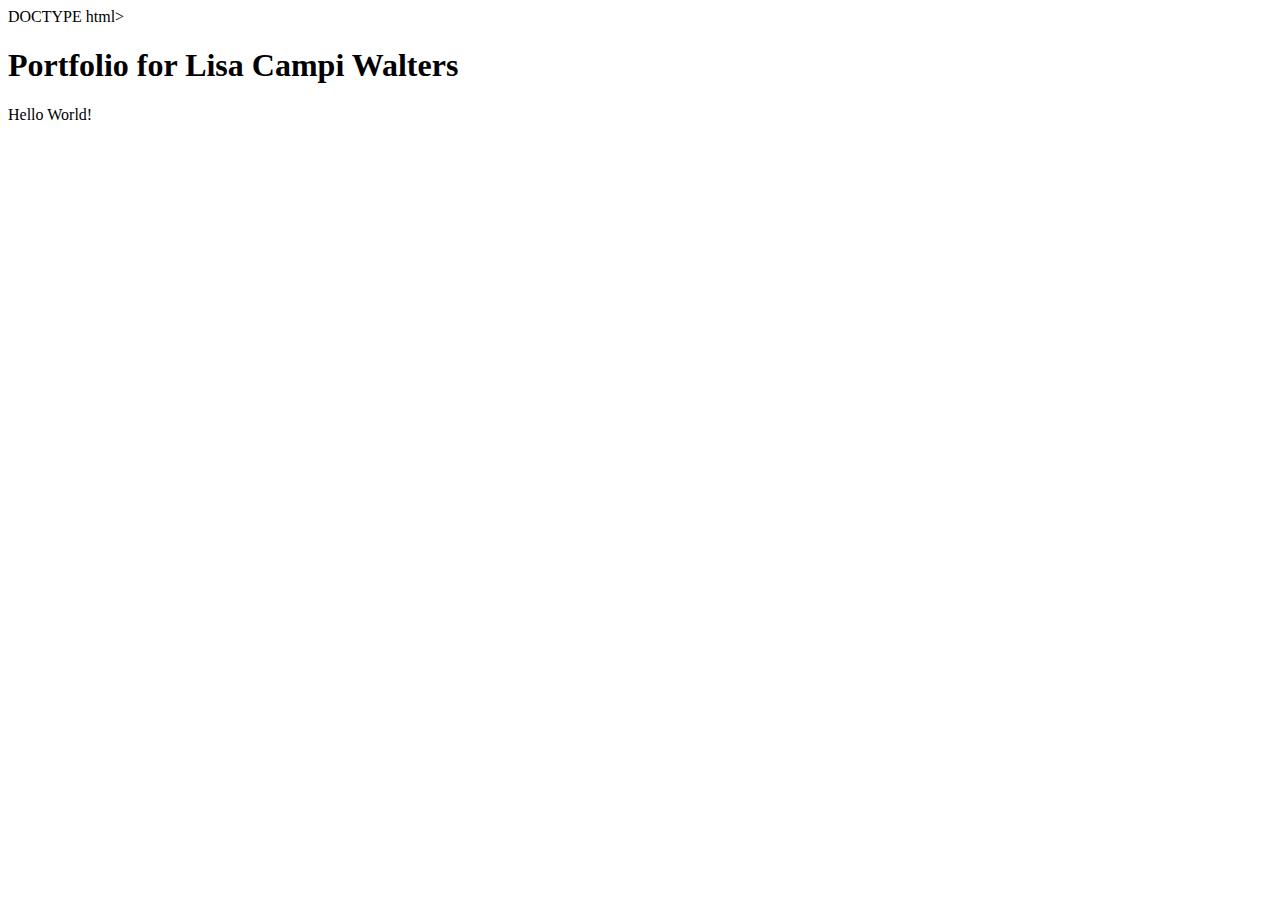
==== index.html @ b7bb0414 "initial commit" ====
DOCTYPE html>
<html lang="en">
<head>
    <meta http-equiv="Content-Type" content="text/html;charset=UTF-8">
    <meta name="viewport" content="width=device-width, initial-scale=1.0">
    <title>Awesome Startup Employee Directory</title>
    <!-- style sheets -->
    <link rel="stylesheet" href="css/normalize.css">
    <link rel="stylesheet" href="css/styles.css">
</head>
<body>
    <header>
        <h1>Portfolio for Lisa Campi Walters</h1>
    </header>
    <p>Hello World!</p>
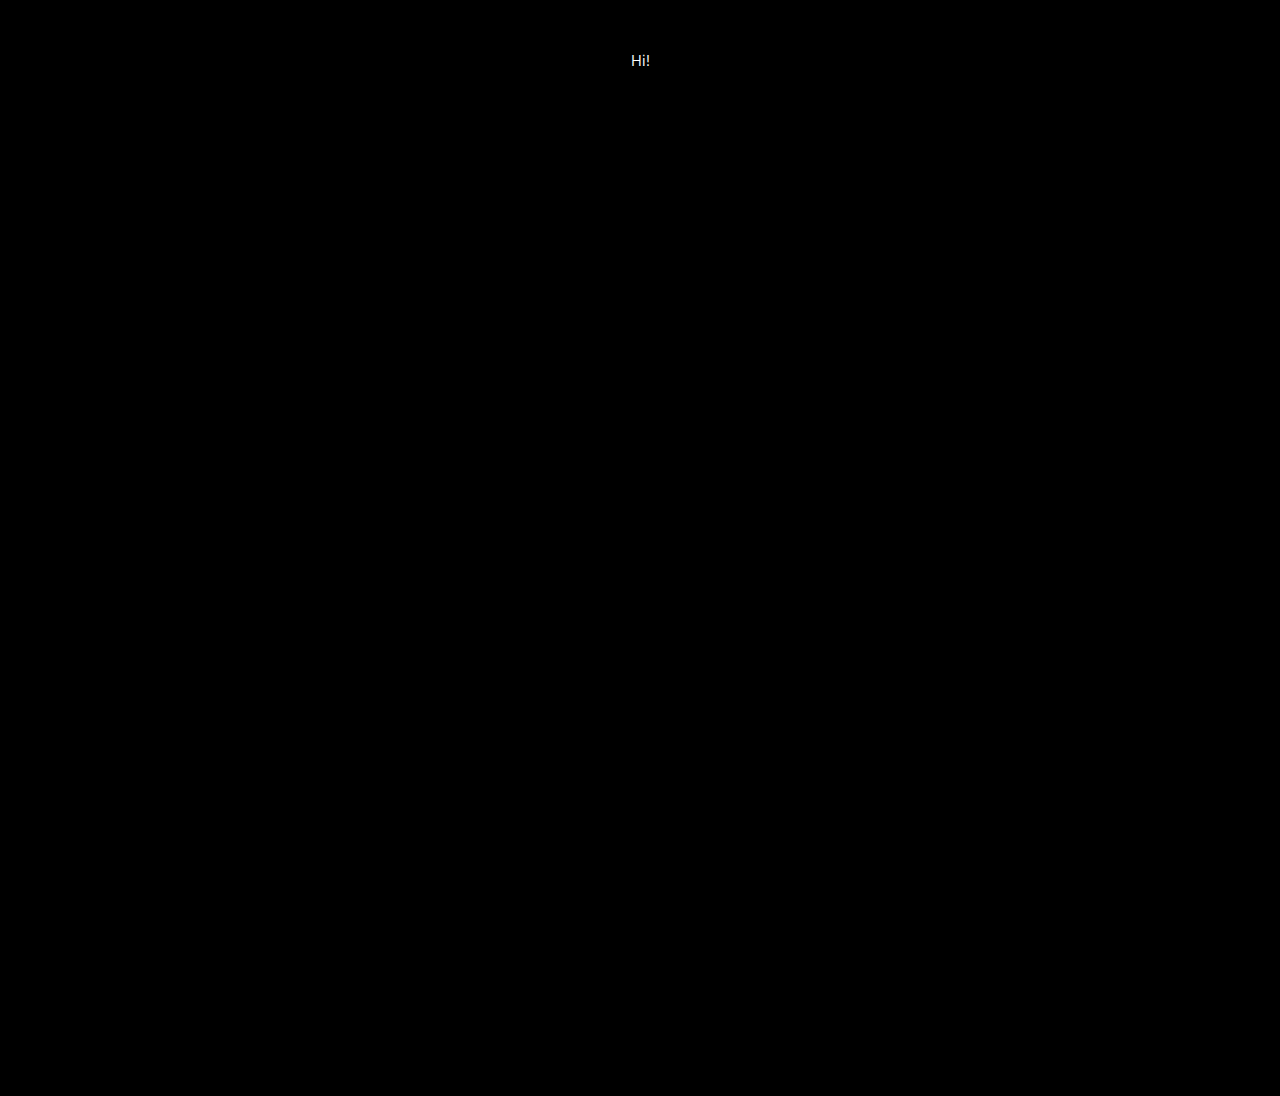
==== commit f6d83a31: "added some animations" ====
--- a/index.html
+++ b/index.html
@@ -1,10 +1,14 @@
-DOCTYPE html>
+<DOCTYPE html>
 <html lang="en">
 <head>
     <meta http-equiv="Content-Type" content="text/html;charset=UTF-8">
     <meta name="viewport" content="width=device-width, initial-scale=1.0">
     <title>Awesome Startup Employee Directory</title>
     <!-- style sheets -->
+    <link rel="stylesheet" href="https://cdnjs.cloudflare.com/ajax/libs/font-awesome/4.7.0/css/font-awesome.min.css">
+    <link rel="preconnect" href="https://fonts.googleapis.com">
+<link rel="preconnect" href="https://fonts.gstatic.com" crossorigin>
+<link href="https://fonts.googleapis.com/css2?family=Titillium+Web:wght@300&display=swap" rel="stylesheet">
     <link rel="stylesheet" href="css/normalize.css">
     <link rel="stylesheet" href="css/styles.css">
 </head>
@@ -12,4 +16,11 @@
     <header>
         <h1>Portfolio for Lisa Campi Walters</h1>
     </header>
-    <p>Hello World!</p>
+
+    <div class="animate1">
+    <p>Hi!</p>
+    </div>
+
+    <div class="animate2">
+        <p>I'm Lisa Campi Walters, a Front End Developer</p>
+    </div>
--- a/css/styles.css
+++ b/css/styles.css
@@ -0,0 +1,75 @@
+* {
+    box-sizing: border-box;
+    text-align: center; 
+    padding: 0;
+    margin: 0;
+}
+
+body {
+    background-color: #000000;
+    font-family: 'Titillium Web', sans-serif;
+}
+
+/* ==================================================================
+Animations
+=================================================================== */
+
+.animate1 {
+    background-color: black;
+    font-size: 16px;
+    color: white;
+    position: relative;
+    animation-name: fall1;
+    animation-duration: 4s;
+    animation-timing-function: cubic-bezier(0.1, 0.7, 1. 0.1);
+    animation-fill-mode: forwards;
+    padding-left: 30px;
+    padding-right: 30px;
+}
+
+@keyframes fall1 {
+   
+    0% {top: 0px; font-size: 16px; z-index: 100; background-color: black;}
+    70% {top: 300px; color: white; font-size: 100px;}   
+    100% {color: black; z-index: -1; background-color: light-tan;}
+}
+
+.animate2 {
+    font-size: 16px;
+    z-index: -1;
+    position: relative;
+    top: 1000px;
+    animation-duration: 1s;
+    animation-name: appear;
+    animation-timing-function: ease-out;
+    animation-delay: 3s;
+    animation-fill-mode: forwards;
+}
+
+
+@keyframes appear {
+   
+    0% {top: 500px; display: none;}
+    10% {z-index: 100;}
+    100% {top: 300px; color: white; font-size: 50px;}   
+}
+
+header {
+    visibility: hidden;
+    font-size: 16px;
+    animation-duration: 1s;
+    animation-name: magic;
+    animation-delay: 3s;
+    position: relative;
+    top: 0;
+    animation-fill-mode: forwards;
+}
+
+@keyframes magic {
+    0% {visibility: hidden; color: black;}
+    100% {visibility: visible; color: white;}   
+}
+
+/* ==================================================================
+Animations
+=================================================================== */
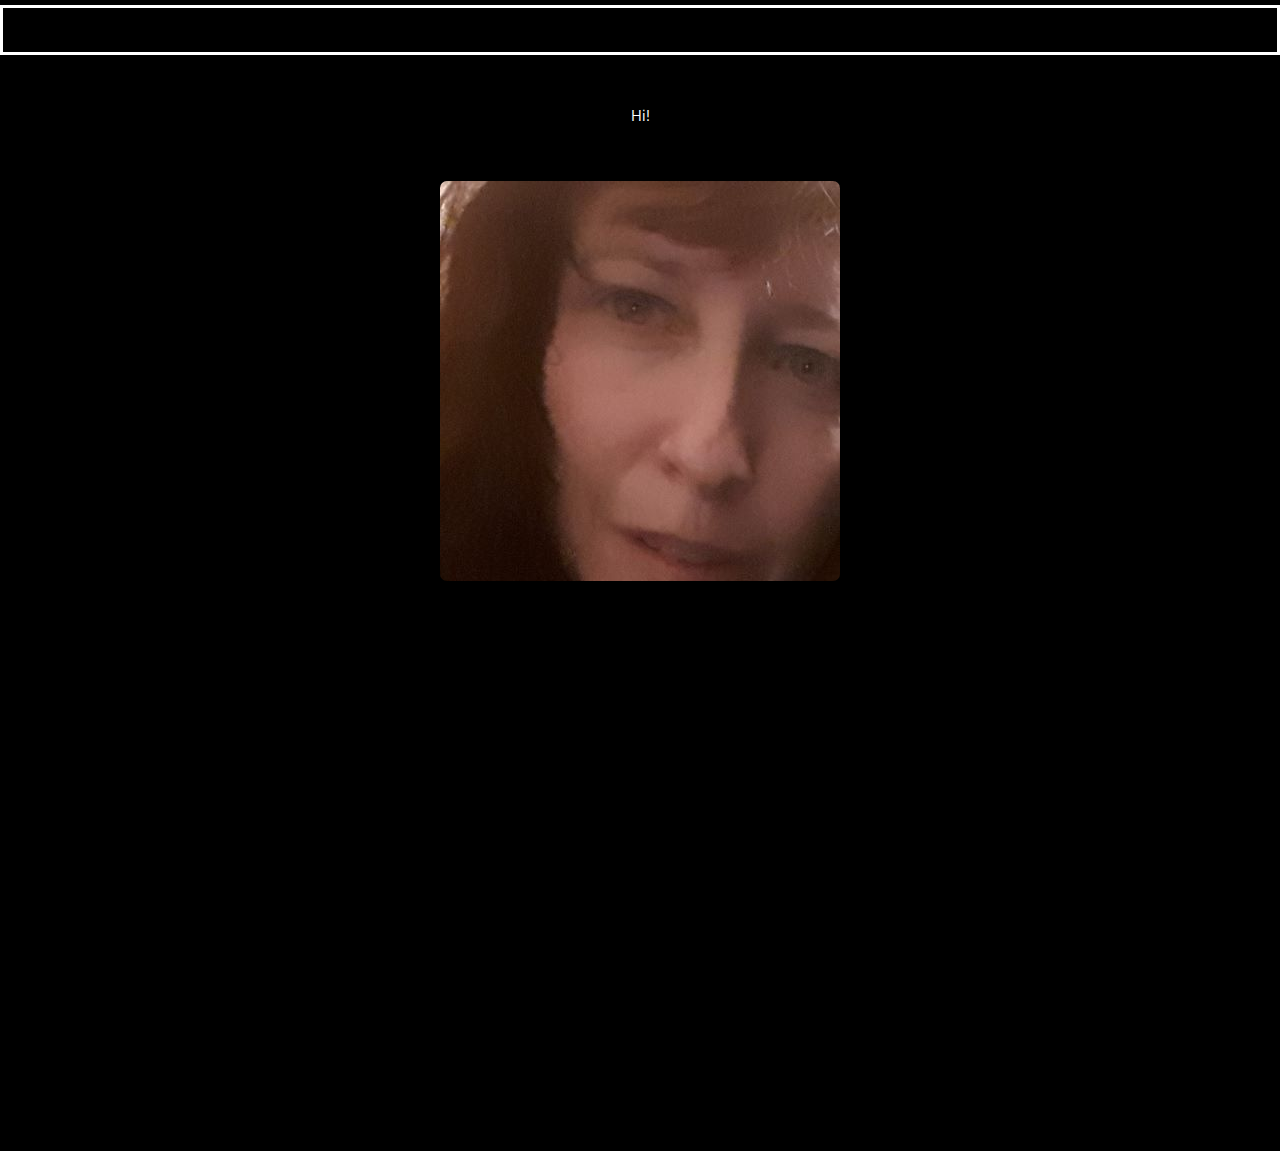
==== commit 25463bfd: "added and image" ====
--- a/index.html
+++ b/index.html
@@ -3,24 +3,32 @@
 <head>
     <meta http-equiv="Content-Type" content="text/html;charset=UTF-8">
     <meta name="viewport" content="width=device-width, initial-scale=1.0">
-    <title>Awesome Startup Employee Directory</title>
+    <title>Portfolio for Lisa Campi Walters</title>
     <!-- style sheets -->
     <link rel="stylesheet" href="https://cdnjs.cloudflare.com/ajax/libs/font-awesome/4.7.0/css/font-awesome.min.css">
     <link rel="preconnect" href="https://fonts.googleapis.com">
 <link rel="preconnect" href="https://fonts.gstatic.com" crossorigin>
 <link href="https://fonts.googleapis.com/css2?family=Titillium+Web:wght@300&display=swap" rel="stylesheet">
-    <link rel="stylesheet" href="css/normalize.css">
     <link rel="stylesheet" href="css/styles.css">
 </head>
 <body>
+    <div class="navbar">
+        <nav class="nav"></nav>
+    </div>
     <header>
         <h1>Portfolio for Lisa Campi Walters</h1>
     </header>
 
-    <div class="animate1">
+    <div class="hi">
     <p>Hi!</p>
     </div>
 
-    <div class="animate2">
+    <div class="lisa">
         <p>I'm Lisa Campi Walters, a Front End Developer</p>
     </div>
+    
+    <div class="portfolioPic">
+    </div>
+
+</body>
+</html>
--- a/css/styles.css
+++ b/css/styles.css
@@ -8,18 +8,27 @@
 body {
     background-color: #000000;
     font-family: 'Titillium Web', sans-serif;
+    text-align: center;
 }
+
+.navbar {
+    border: 3px solid white;
+    width: 100vw;
+    height: 50px;
+    margin-top: 5px;
+    z-index: 100;
+    }
 
 /* ==================================================================
 Animations
 =================================================================== */
 
-.animate1 {
+.hi {
     background-color: black;
     font-size: 16px;
     color: white;
     position: relative;
-    animation-name: fall1;
+    animation-name: hi;
     animation-duration: 4s;
     animation-timing-function: cubic-bezier(0.1, 0.7, 1. 0.1);
     animation-fill-mode: forwards;
@@ -27,49 +36,73 @@
     padding-right: 30px;
 }
 
-@keyframes fall1 {
+@keyframes hi {
    
     0% {top: 0px; font-size: 16px; z-index: 100; background-color: black;}
     70% {top: 300px; color: white; font-size: 100px;}   
-    100% {color: black; z-index: -1; background-color: light-tan;}
+    100% {top: 10px; visibility: hidden; z-index: -1;}
 }
 
-.animate2 {
+.lisa {
     font-size: 16px;
     z-index: -1;
     position: relative;
     top: 1000px;
     animation-duration: 1s;
-    animation-name: appear;
+    animation-name: lisa;
     animation-timing-function: ease-out;
     animation-delay: 3s;
     animation-fill-mode: forwards;
+    padding-left: 10px;
+    padding-right: 10px;
 }
 
 
-@keyframes appear {
-   
+@keyframes lisa {
     0% {top: 500px; display: none;}
     10% {z-index: 100;}
-    100% {top: 300px; color: white; font-size: 50px;}   
+    100% {top: 5px; color: white; font-size: 50px;}   
 }
 
 header {
     visibility: hidden;
     font-size: 16px;
     animation-duration: 1s;
-    animation-name: magic;
+    animation-name: header;
     animation-delay: 3s;
     position: relative;
     top: 0;
     animation-fill-mode: forwards;
 }
 
-@keyframes magic {
-    0% {visibility: hidden; color: black;}
-    100% {visibility: visible; color: white;}   
+@keyframes header {
+    0% {visibility: hidden; color: black;}   
+    100% {visibility: visible; color: white;}
 }
+
+
+.portfolioPic {
+    height: 400px;
+    width: 400px;
+    max-width: 100%;
+    background-image: url("img/LisaPortfolioPic2.jpg");
+    margin: 0 auto;
+    background-repeat: no-repeat;
+    margin-top: 30px;
+    border-radius: 7px;
+    /* animation-name: end;
+    animation-delay: 5s;
+    animation-duration: 1s;
+    animation-fill-mode: forwards; */
+
+}
+
+/* @keyframes end {
+    0% {visibility: hidden;}
+    100% {visibility: visible;}
+} */ 
 
 /* ==================================================================
 Animations
 =================================================================== */
+
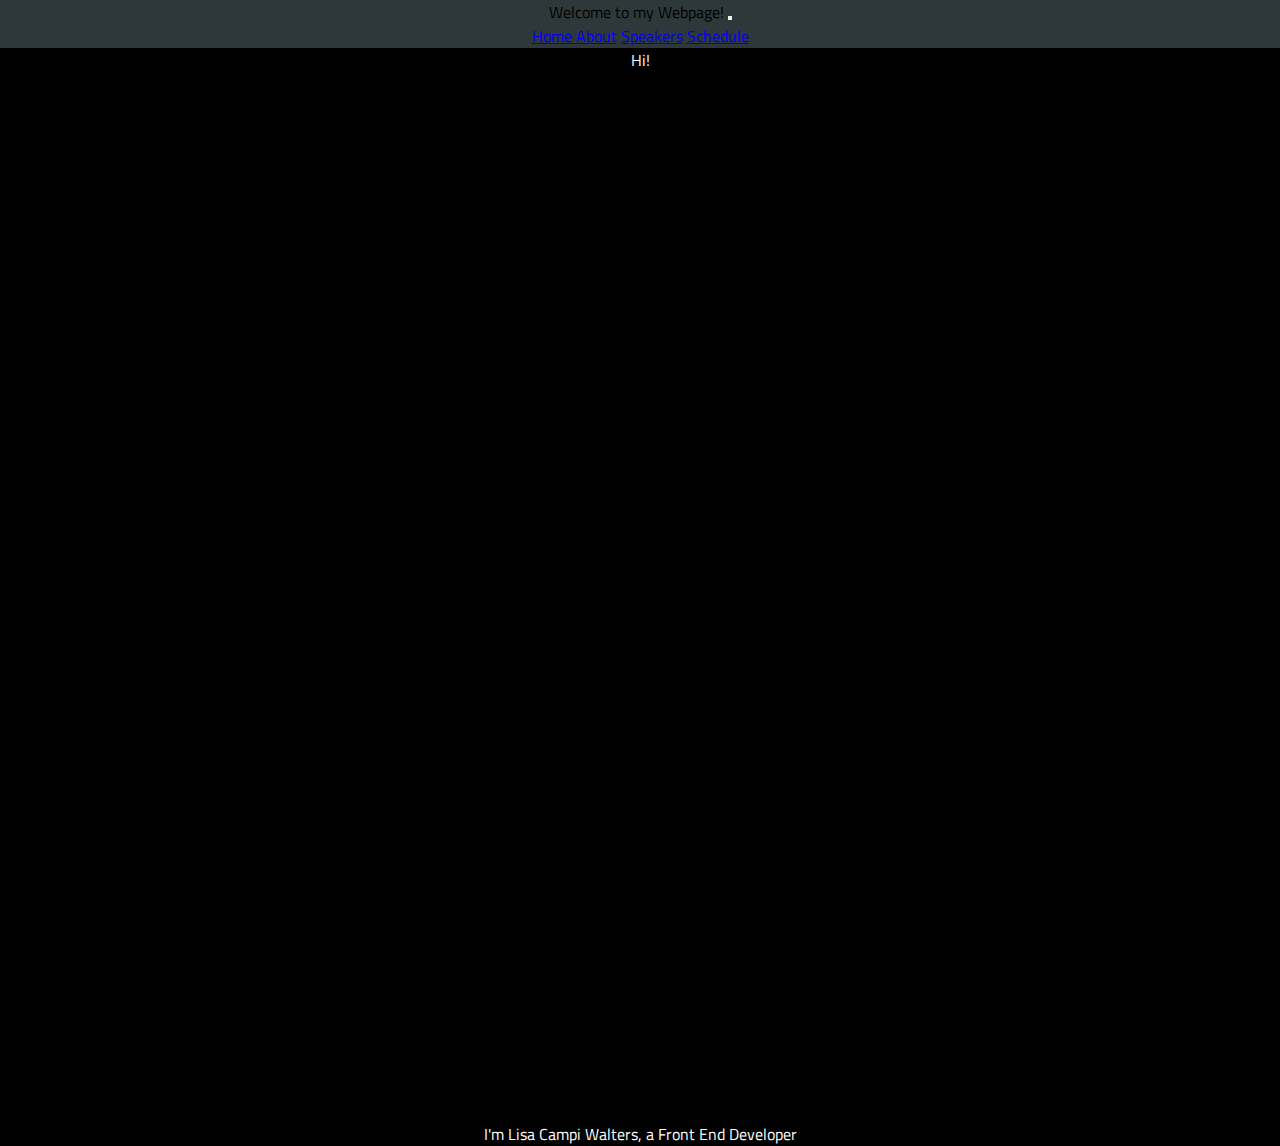
==== commit 1c5f2529: "added more animations" ====
--- a/index.html
+++ b/index.html
@@ -3,6 +3,9 @@
 <head>
     <meta http-equiv="Content-Type" content="text/html;charset=UTF-8">
     <meta name="viewport" content="width=device-width, initial-scale=1.0">
+        <!-- Bootstrap CSS -->
+        <link rel="stylesheet" href="https://maxcdn.bootstrapcdn.com/bootstrap/4.0.0-beta/css/bootstrap.min.css" integrity="sha384-/Y6pD6FV/Vv2HJnA6t+vslU6fwYXjCFtcEpHbNJ0lyAFsXTsjBbfaDjzALeQsN6M" crossorigin="anonymous">
+        <link rel="stylesheet" href="https://cdn.jsdelivr.net/npm/bootstrap@4.6.2/dist/css/bootstrap.min.css" integrity="sha384-xOolHFLEh07PJGoPkLv1IbcEPTNtaed2xpHsD9ESMhqIYd0nLMwNLD69Npy4HI+N" crossorigin="anonymous">
     <title>Portfolio for Lisa Campi Walters</title>
     <!-- style sheets -->
     <link rel="stylesheet" href="https://cdnjs.cloudflare.com/ajax/libs/font-awesome/4.7.0/css/font-awesome.min.css">
@@ -11,24 +14,59 @@
 <link href="https://fonts.googleapis.com/css2?family=Titillium+Web:wght@300&display=swap" rel="stylesheet">
     <link rel="stylesheet" href="css/styles.css">
 </head>
+<!-- 
+=================================================================================== -->
 <body>
     <div class="navbar">
-        <nav class="nav"></nav>
-    </div>
-    <header>
-        <h1>Portfolio for Lisa Campi Walters</h1>
-    </header>
-
-    <div class="hi">
-    <p>Hi!</p>
+        <nav class="navbar navbar-expand-lg navbar-dark bg fixed-top">
+            <div class="container">
+              <a class="navbar-brand order-1 mr-0" target="_blank">Welcome to my Webpage!</a>
+              <button class="navbar-toggler" type="button" data-toggle="collapse" data-target=".navabar" aria-controls="navbarNavAltMarkup" aria-expanded="false" aria-label="Toggle navigation">
+                <span class="navbar-toggler-icon"></span>
+              </button>
+              <div class="collapse navbar-collapse" id="navbarNavAltMarkup">
+                <div class="navbar-nav">
+                  <a class="nav-item nav-link" href="#home">Home <span class="sr-only">(current)</span></a>
+                  <a class="nav-item nav-link" href="#about">About</a>
+                  <a class="nav-item nav-link" href="#skills">Speakers</a>
+                  <a class="nav-item nav-link" href="#projects">Schedule</a>
+                </div>
+              </div>
+            </div>
+          </nav>
+        <nav class="nav">
     </div>
 
-    <div class="lisa">
-        <p>I'm Lisa Campi Walters, a Front End Developer</p>
+    <!-- =============================================================================================================== -->
+    <div class="opening">
+          
+            <div class="hi">
+                <p>Hi!</p>
+            </div>
+
+            <div class="lisa">
+                <p>I'm Lisa Campi Walters, a Front End Developer</p>
+            </div>
+
+            <div class="portfolioPic">
+            </div>
     </div>
-    
-    <div class="portfolioPic">
-    </div>
+
+    <!-- ++++++++++++++++++++++++++++++++++++++++++++++++++++++++++++++++++++++++++++++++++++++++++++ -->
+
+    <div class="next">
+        <p>I am a recent student of the Team Treehouse Front End Tech Degree</p>
+
+
+
+
+
+
+
+
+
+
+    </div><!--This is the end of the main page .bodyBackground -->
 
 </body>
 </html>
--- a/css/styles.css
+++ b/css/styles.css
@@ -9,21 +9,28 @@
     background-color: #000000;
     font-family: 'Titillium Web', sans-serif;
     text-align: center;
+    animation-name: backdrop;
+    animation-duration: 8s;
+    animation-fill-mode: forwards;
 }
 
-.navbar {
-    border: 3px solid white;
-    width: 100vw;
-    height: 50px;
-    margin-top: 5px;
-    z-index: 100;
-    }
+@keyframes backdrop {
+    0% {color: #000000;}
+    50% {color: gray;}
+    100% {background-image: url("img/light.webp"); background-repeat: no-repeat; background-size: cover;}
+}  
+
+/* ++++++++++++++++++++++++++++++++++++++++++++++++++++++++++++++
+NAVBAR
+++++++++++++++++++++++++++++++++++++++++++++++++++++++++++++++++ */
+
 
 /* ==================================================================
 Animations
 =================================================================== */
 
-.hi {
+
+ .hi {
     background-color: black;
     font-size: 16px;
     color: white;
@@ -55,6 +62,7 @@
     animation-fill-mode: forwards;
     padding-left: 10px;
     padding-right: 10px;
+    margin-top: 50px;
 }
 
 
@@ -64,45 +72,61 @@
     100% {top: 5px; color: white; font-size: 50px;}   
 }
 
-header {
-    visibility: hidden;
-    font-size: 16px;
-    animation-duration: 1s;
-    animation-name: header;
-    animation-delay: 3s;
-    position: relative;
-    top: 0;
-    animation-fill-mode: forwards;
-}
-
-@keyframes header {
-    0% {visibility: hidden; color: black;}   
-    100% {visibility: visible; color: white;}
-}
-
 
 .portfolioPic {
-    height: 400px;
-    width: 400px;
+    height: 0px;
+    width: 0px;
     max-width: 100%;
     background-image: url("img/LisaPortfolioPic2.jpg");
     margin: 0 auto;
     background-repeat: no-repeat;
     margin-top: 30px;
-    border-radius: 7px;
-    /* animation-name: end;
-    animation-delay: 5s;
-    animation-duration: 1s;
-    animation-fill-mode: forwards; */
+    border-radius: 50%;
+    animation-name: picture;
+    animation-delay: 6s;
+    animation-duration: 4s;
+    animation-fill-mode: forwards; 
 
 }
 
-/* @keyframes end {
-    0% {visibility: hidden;}
+@keyframes picture {
+    0% {height: 0px; width: 0px;}
+    100% {height: 140px; width: 140px;}
+}  
+
+.next >* {
+    visibility: hidden;
+    animation-name: end;
+    animation-delay: 6s;
+    animation-duration: 10s;
+    animation-fill-mode: forwards;
+    background-image: url("img/light.jpg"); background-repeat: no-repeat; background-size: cover;
+}
+
+@keyframes end {
+    0% {visibility: hidden;} 
     100% {visibility: visible;}
-} */ 
+}  
+
+
 
 /* ==================================================================
 Animations
 =================================================================== */
 
+div.container {
+    background-color: #2E383A;
+}
+
+.nav-item {
+    font: 20px;
+}
+
+p {
+    color: white;
+} 
+
+.white {
+    color: white;
+
+}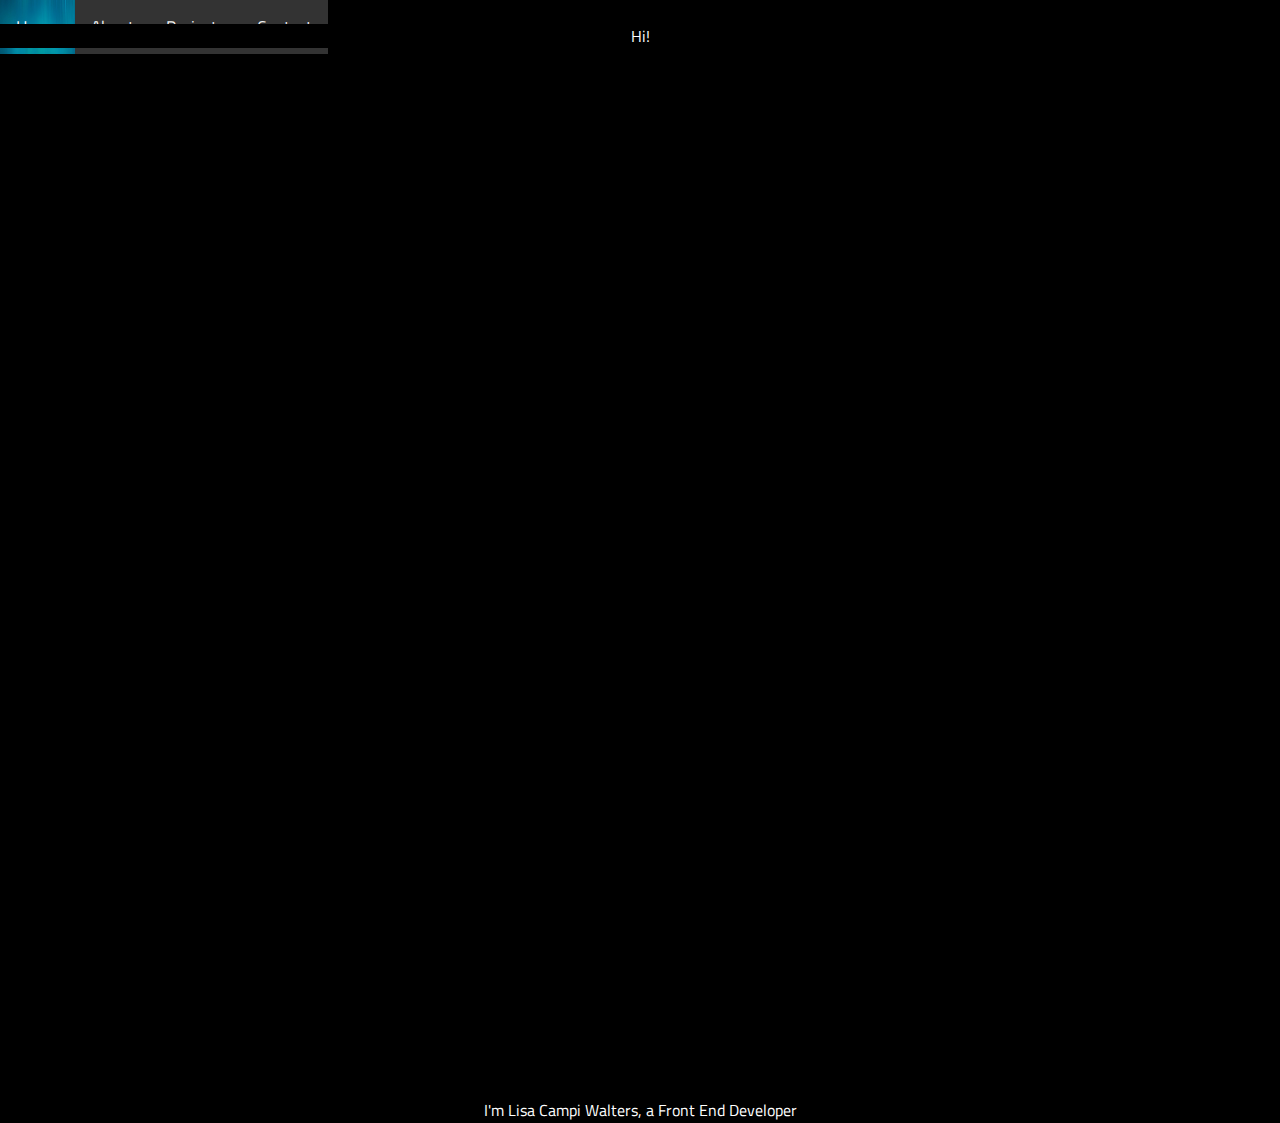
==== commit 5d8535af: "added navbar, pictures, background, reformatted" ====
--- a/index.html
+++ b/index.html
@@ -4,69 +4,63 @@
     <meta http-equiv="Content-Type" content="text/html;charset=UTF-8">
     <meta name="viewport" content="width=device-width, initial-scale=1.0">
         <!-- Bootstrap CSS -->
-        <link rel="stylesheet" href="https://maxcdn.bootstrapcdn.com/bootstrap/4.0.0-beta/css/bootstrap.min.css" integrity="sha384-/Y6pD6FV/Vv2HJnA6t+vslU6fwYXjCFtcEpHbNJ0lyAFsXTsjBbfaDjzALeQsN6M" crossorigin="anonymous">
-        <link rel="stylesheet" href="https://cdn.jsdelivr.net/npm/bootstrap@4.6.2/dist/css/bootstrap.min.css" integrity="sha384-xOolHFLEh07PJGoPkLv1IbcEPTNtaed2xpHsD9ESMhqIYd0nLMwNLD69Npy4HI+N" crossorigin="anonymous">
+        
     <title>Portfolio for Lisa Campi Walters</title>
     <!-- style sheets -->
-    <link rel="stylesheet" href="https://cdnjs.cloudflare.com/ajax/libs/font-awesome/4.7.0/css/font-awesome.min.css">
-    <link rel="preconnect" href="https://fonts.googleapis.com">
-<link rel="preconnect" href="https://fonts.gstatic.com" crossorigin>
-<link href="https://fonts.googleapis.com/css2?family=Titillium+Web:wght@300&display=swap" rel="stylesheet">
-    <link rel="stylesheet" href="css/styles.css">
+    <!-- Load an icon library to show a hamburger menu (bars) on small screens -->
+        <link rel="stylesheet" href="https://cdnjs.cloudflare.com/ajax/libs/font-awesome/4.7.0/css/font-awesome.min.css">
+        <link rel="preconnect" href="https://fonts.googleapis.com">
+        <link rel="preconnect" href="https://fonts.gstatic.com" crossorigin>
+        <link href="https://fonts.googleapis.com/css2?family=Titillium+Web:wght@300&display=swap" rel="stylesheet">
+        <link rel="stylesheet" href="css/styles.css">
 </head>
 <!-- 
 =================================================================================== -->
+
 <body>
-    <div class="navbar">
-        <nav class="navbar navbar-expand-lg navbar-dark bg fixed-top">
-            <div class="container">
-              <a class="navbar-brand order-1 mr-0" target="_blank">Welcome to my Webpage!</a>
-              <button class="navbar-toggler" type="button" data-toggle="collapse" data-target=".navabar" aria-controls="navbarNavAltMarkup" aria-expanded="false" aria-label="Toggle navigation">
-                <span class="navbar-toggler-icon"></span>
-              </button>
-              <div class="collapse navbar-collapse" id="navbarNavAltMarkup">
-                <div class="navbar-nav">
-                  <a class="nav-item nav-link" href="#home">Home <span class="sr-only">(current)</span></a>
-                  <a class="nav-item nav-link" href="#about">About</a>
-                  <a class="nav-item nav-link" href="#skills">Speakers</a>
-                  <a class="nav-item nav-link" href="#projects">Schedule</a>
-                </div>
-              </div>
-            </div>
-          </nav>
-        <nav class="nav">
+    <div class="topnav" id="myTopnav">
+        <a href="#home" class="active">Home</a>
+        <a href="#about">About</a>
+        <a href="#projects">Projects</a>
+        <a href="#contact">Contact</a>
+        <a href="javascript:void(0);" class="icon" onclick="myFunction()">
+        <i class="fa fa-bars"></i>
+        </a>
     </div>
-
-    <!-- =============================================================================================================== -->
+  
+    <div style="padding-left:16px">
+        
+    </div>======================================================================================================= -->
     <div class="opening">
           
             <div class="hi">
                 <p>Hi!</p>
             </div>
 
-            <div class="lisa">
+            <div class="lisa"> 
                 <p>I'm Lisa Campi Walters, a Front End Developer</p>
             </div>
-
-            <div class="portfolioPic">
-            </div>
+        
     </div>
 
     <!-- ++++++++++++++++++++++++++++++++++++++++++++++++++++++++++++++++++++++++++++++++++++++++++++ -->
 
     <div class="next">
-        <p>I am a recent student of the Team Treehouse Front End Tech Degree</p>
+
+        <div class="about section">
+            <h2>About:</h2>
+            <p class="aboutText"> I have a passion for solving complicated problems with simple solutions and I am drawn towards efficiency, ease, beauty and fluidity in every area. My previous career as a musician has provided me with great joy and success, but I am extremely motivated to make a change in my career path, so I am pursing employment in the areas of web development, software engineering and technology. I am very interested in relocation, and I would be happy to find a position that would allow me to either work remotely, or in a hybrid remote/in-person situation.</p>
+            <div class="pic">
+        </div>
+        </div>
+    
+    
+
+    </div><!--This is the end of NEXT, or the main page .bodyBackground -->
 
 
+<script src="script.js"></script>
 
-
-
-
-
-
-
-
-    </div><!--This is the end of the main page .bodyBackground -->
 
 </body>
 </html>
--- a/css/styles.css
+++ b/css/styles.css
@@ -5,24 +5,95 @@
     margin: 0;
 }
 
+
+/* Style the Navbar================================================================================== */
+
+
+/* Add a black background color to the top navigation */
+.topnav {
+    background-color: #333;
+    overflow: hidden;
+    position: fixed;
+    top: 0;
+  }
+  
+  /* Style the links inside the navigation bar */
+  .topnav a {
+    float: left;
+    display: block;
+    color: #f2f2f2;
+    text-align: center;
+    padding: 14px 16px;
+    text-decoration: none;
+    font-size: 17px;
+  }
+  
+  /* Change the color of links on hover */
+  .topnav a:hover {
+    background-color: #ddd;
+    color: black;
+  }
+  
+  /* Add an active class to highlight the current page */
+  .topnav a.active {
+    background-image: url("../img/light.webp"); 
+    background-repeat: no-repeat; 
+    background-size: cover;
+    color: white;
+  }
+  
+  /* Hide the link that should open and close the topnav on small screens */
+  .topnav .icon {
+    display: none;
+  }
+
+  
+
+div.container {
+  background-color: #2E383A;
+}
+
+.navbar-dark, .navbar-nav, .nav-link {
+  width: 50%;
+  font: 20px;
+  color: rgba(255, 255, 255, 1);
+
+}
+
+.description {
+  margin-top: 40px;
+  display: inline-block;
+}
+
+p {
+  color: white;
+}
+
+
+  /* End of Navbar======================================================================= */
+
+/* Transition from color to image in the body */
+
 body {
     background-color: #000000;
     font-family: 'Titillium Web', sans-serif;
     text-align: center;
+}
+
+.opening {
+    background-color: #000000;
     animation-name: backdrop;
+    animation-delay: 8s;
     animation-duration: 8s;
     animation-fill-mode: forwards;
 }
 
 @keyframes backdrop {
-    0% {color: #000000;}
-    50% {color: gray;}
-    100% {background-image: url("img/light.webp"); background-repeat: no-repeat; background-size: cover;}
+    0% {background-color: #000000;}
+    100% {background-color: black;}
+  
 }  
 
-/* ++++++++++++++++++++++++++++++++++++++++++++++++++++++++++++++
-NAVBAR
-++++++++++++++++++++++++++++++++++++++++++++++++++++++++++++++++ */
 
 
 /* ==================================================================
@@ -52,10 +123,10 @@
 
 .lisa {
     font-size: 16px;
-    z-index: -1;
+    z-index: 1;
     position: relative;
     top: 1000px;
-    animation-duration: 1s;
+    animation-duration: 8s;
     animation-name: lisa;
     animation-timing-function: ease-out;
     animation-delay: 3s;
@@ -63,6 +134,7 @@
     padding-left: 10px;
     padding-right: 10px;
     margin-top: 50px;
+    height: 25px;
 }
 
 
@@ -73,60 +145,83 @@
 }
 
 
-.portfolioPic {
-    height: 0px;
-    width: 0px;
-    max-width: 100%;
-    background-image: url("img/LisaPortfolioPic2.jpg");
-    margin: 0 auto;
-    background-repeat: no-repeat;
-    margin-top: 30px;
-    border-radius: 50%;
-    animation-name: picture;
-    animation-delay: 6s;
+
+.next {
+   visibility: hidden;
+    position: relative;
+    animation-name: end;
+    animation-delay: 7s;
     animation-duration: 4s;
-    animation-fill-mode: forwards; 
-
-}
-
-@keyframes picture {
-    0% {height: 0px; width: 0px;}
-    100% {height: 140px; width: 140px;}
+    animation-fill-mode: forwards;
+    background-image: url("../img/light.webp"); 
+    background-repeat: no-repeat; 
+    background-size: cover;
+    width: 100%;
+    height: 100%; 
+    z-index: 20;
+    text-align: center;
+}
+
+
+.description {
+    margin-top: 40px;
+}
+
+@keyframes end {
+    0% {visibility: hidden; top: 500px;} 
+    
+    100% {visibility: visible; top: 120px;}
 }  
 
-.next >* {
-    visibility: hidden;
-    animation-name: end;
-    animation-delay: 6s;
-    animation-duration: 10s;
-    animation-fill-mode: forwards;
-    background-image: url("img/light.jpg"); background-repeat: no-repeat; background-size: cover;
-}
-
-@keyframes end {
-    0% {visibility: hidden;} 
-    100% {visibility: visible;}
-}  
-
-
-
-/* ==================================================================
-Animations
-=================================================================== */
-
-div.container {
-    background-color: #2E383A;
-}
-
-.nav-item {
-    font: 20px;
-}
-
-p {
-    color: white;
-} 
-
-.white {
-    color: white;
-
-}+.section {
+  width: 100%;
+  padding-top: 40px;
+}
+.abouttext {
+  text-align: center;
+  padding-left: 50px;
+  padding-right: 50px;
+}
+
+.about {
+  width: 100%;
+}
+
+.pic {
+  background-image: url("../img/lisapictureResized.jpg"); 
+  background-repeat: no-repeat; 
+  background-size: cover;
+  height: 300px;
+  width: 300px;
+  margin-top: 50px;
+ margin: auto;
+  border-radius: 50%;
+
+
+}
+
+/* ==================Media Queries================================================================= */
+
+/* When the screen is less than 600 pixels wide, hide all links, except for the first one ("Home"). Show the link that contains should open and close the topnav (.icon) */
+@media screen and (max-width: 600px) {
+    .topnav a:not(:first-child) {display: none;}
+    .topnav a.icon {
+      float: right;
+      display: block;
+    }
+  }
+  
+  /* The "responsive" class is added to the topnav with JavaScript when the user clicks on the icon. This class makes the topnav look good on small screens (display the links vertically instead of horizontally) */
+  @media screen and (max-width: 600px) {
+    .topnav.responsive {position: relative;}
+    .topnav.responsive a.icon {
+      position: absolute;
+      right: 0;
+      top: 0;
+    }
+    .topnav.responsive a {
+      float: none;
+      display: block;
+      text-align: left;
+    }
+  }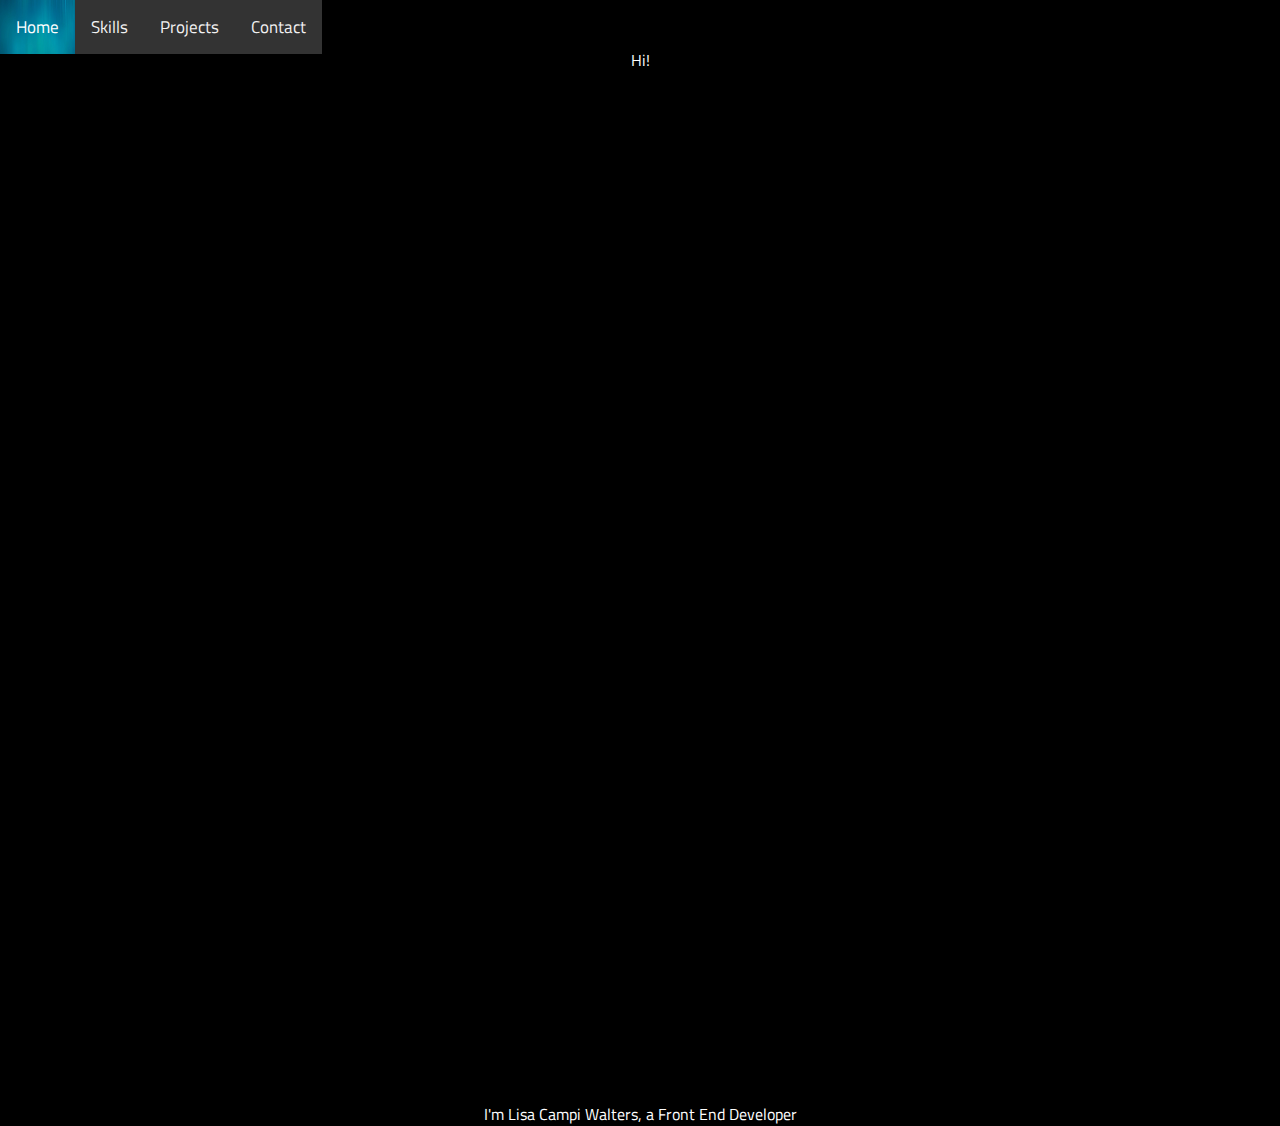
==== commit 6d7c7f84: "fixed the nav in the skills section" ====
--- a/index.html
+++ b/index.html
@@ -1,66 +1,82 @@
 <DOCTYPE html>
-<html lang="en">
-<head>
-    <meta http-equiv="Content-Type" content="text/html;charset=UTF-8">
-    <meta name="viewport" content="width=device-width, initial-scale=1.0">
-        <!-- Bootstrap CSS -->
-        
-    <title>Portfolio for Lisa Campi Walters</title>
-    <!-- style sheets -->
-    <!-- Load an icon library to show a hamburger menu (bars) on small screens -->
-        <link rel="stylesheet" href="https://cdnjs.cloudflare.com/ajax/libs/font-awesome/4.7.0/css/font-awesome.min.css">
-        <link rel="preconnect" href="https://fonts.googleapis.com">
-        <link rel="preconnect" href="https://fonts.gstatic.com" crossorigin>
-        <link href="https://fonts.googleapis.com/css2?family=Titillium+Web:wght@300&display=swap" rel="stylesheet">
-        <link rel="stylesheet" href="css/styles.css">
-</head>
-<!-- 
-=================================================================================== -->
+    <html lang="en">
+    <head>
+        <meta http-equiv="Content-Type" content="text/html;charset=UTF-8">
+        <meta name="viewport" content="width=device-width, initial-scale=1.0">
+            <!-- Bootstrap CSS -->
+            
+        <title>Portfolio for Lisa Campi Walters</title>
+        <!-- style sheets -->
+        <!-- Load an icon library to show a hamburger menu (bars) on small screens -->
+            <link rel="stylesheet" href="https://cdnjs.cloudflare.com/ajax/libs/font-awesome/4.7.0/css/font-awesome.min.css">
+            <link rel="preconnect" href="https://fonts.googleapis.com">
+            <link rel="preconnect" href="https://fonts.gstatic.com" crossorigin>
+            <link href="https://fonts.googleapis.com/css2?family=Titillium+Web:wght@300&display=swap" rel="stylesheet">
+            <link rel="stylesheet" href="css/styles.css">
+    </head>
+    <!-- 
+    =================================================================================== -->
+    
+    <body>
+        <div class="topnav" id="myTopnav">
+            <a href="index.html" id="home" class="active">Home</a>
+            <a href="skills.html" id="skills">Skills</a>
+            <a href="projects.html" id="projects">Projects</a>
+            <a href="contact.html" id="contact">Contact</a>
+            <a href="javascript:void(0);" class="icon" onclick="myFunction()">
+            <i class="fa fa-bars"></i>
+            </a>
+        </div>
+      
+        <div style="padding-left:16px">
+            
+        </div>======================================================================================================= -->
 
-<body>
-    <div class="topnav" id="myTopnav">
-        <a href="#home" class="active">Home</a>
-        <a href="#about">About</a>
-        <a href="#projects">Projects</a>
-        <a href="#contact">Contact</a>
-        <a href="javascript:void(0);" class="icon" onclick="myFunction()">
-        <i class="fa fa-bars"></i>
-        </a>
-    </div>
-  
-    <div style="padding-left:16px">
-        
-    </div>======================================================================================================= -->
-    <div class="opening">
-          
-            <div class="hi">
-                <p>Hi!</p>
+        <div class="myTopnavalt" id="myTopnavalt">
+            <a href="index.html">Home</a>
+            <a href="skills.html" class="active">Skills</a>
+            <a href="projects.html">Projects</a>
+            <a href="contact.html">Contact</a>
+            <a href="javascript:void(0);" class="icon" onclick="myFunction()">
+            <i class="fa fa-bars"></i>
+            </a>
+        </div>
+      
+        <div style="padding-left:16px">
+            
+        </div>======================================================================================================= -->
+        <div class="opening">
+              
+                <div class="hi">
+                    <p>Hi!</p>
+                </div>
+    
+                <div> 
+                    <p class="lisa">I'm Lisa Campi Walters, a Front End Developer</p>
+                </div>
+            
+        </div>
+    
+        <!-- ++++++++++++++++++++++++++++++++++++++++++++++++++++++++++++++++++++++++++++++++++++++++++++ -->
+    
+        <div class="next">
+    
+            <div class="about section" id="home">
+                <h2>About:</h2>
+                <p class="aboutText"> I have a passion for solving complicated problems with simple solutions and I am drawn towards efficiency, ease, beauty and fluidity in every area. My previous career as a musician has provided me with great joy and success, but I am extremely motivated to make a change in my career path, so I am pursing employment in the areas of web development, software engineering and technology. I am very interested in relocation, and I would be happy to find a position that would allow me to either work remotely, or in a hybrid remote/in-person situation.</p>
             </div>
 
-            <div class="lisa"> 
-                <p>I'm Lisa Campi Walters, a Front End Developer</p>
+            <div class="pic">
             </div>
         
-    </div>
-
-    <!-- ++++++++++++++++++++++++++++++++++++++++++++++++++++++++++++++++++++++++++++++++++++++++++++ -->
-
-    <div class="next">
-
-        <div class="about section">
-            <h2>About:</h2>
-            <p class="aboutText"> I have a passion for solving complicated problems with simple solutions and I am drawn towards efficiency, ease, beauty and fluidity in every area. My previous career as a musician has provided me with great joy and success, but I am extremely motivated to make a change in my career path, so I am pursing employment in the areas of web development, software engineering and technology. I am very interested in relocation, and I would be happy to find a position that would allow me to either work remotely, or in a hybrid remote/in-person situation.</p>
-            <div class="pic">
-        </div>
-        </div>
+        
+    
+        </div><!--This is the end of NEXT, or the main page .bodyBackground -->
     
     
-
-    </div><!--This is the end of NEXT, or the main page .bodyBackground -->
-
-
-<script src="script.js"></script>
-
-
-</body>
-</html>
+    <script src="script.js"></script>
+    
+    
+    </body>
+    </html>
+    --- a/css/styles.css
+++ b/css/styles.css
@@ -7,6 +7,20 @@
 
 
 /* Style the Navbar================================================================================== */
+
+
+
+
+ /* In larger sizes, the .topnav and the #myTopnav should display */
+
+ .topnav, #myTopnav {
+  display: block;
+  }
+
+  .myTopnavalt, #myTopnavalt {
+    display: none;
+  }
+
 
 
 /* Add a black background color to the top navigation */
@@ -15,6 +29,7 @@
     overflow: hidden;
     position: fixed;
     top: 0;
+    z-index: 40;
   }
   
   /* Style the links inside the navigation bar */
@@ -60,6 +75,7 @@
 
 }
 
+
 .description {
   margin-top: 40px;
   display: inline-block;
@@ -71,6 +87,75 @@
 
 
   /* End of Navbar======================================================================= */
+
+  /* Style the ALTERNATIVE Navbar================================================================================== */
+
+
+
+/* Add a black background color to the top navigation */
+.myTopnavalt {
+    background-color: #333;
+    overflow: hidden;
+    position: fixed;
+    top: 0;
+    z-index: 40;
+  }
+  
+  /* Style the links inside the navigation bar */
+  .myTopnavalt a {
+    float: left;
+    display: block;
+    color: #f2f2f2;
+    text-align: center;
+    padding: 14px 16px;
+    text-decoration: none;
+    font-size: 17px;
+  }
+  
+  /* Change the color of links on hover */
+  .myTopnavalt a:hover {
+    background-color: #ddd;
+    color: black;
+  }
+  
+  /* Add an active class to highlight the current page */
+  .myTopnavalt a.active {
+    background-image: url("../img/light.webp"); 
+    background-repeat: no-repeat; 
+    background-size: cover;
+    color: white;
+  }
+  
+  /* Hide the link that should open and close the topnav on small screens */
+  .myTopnavalt .icon {
+    display: none;
+  }
+
+  
+
+div.container {
+  background-color: #2E383A;
+}
+
+.navbar-dark, .navbar-nav, .nav-link {
+  width: 50%;
+  font: 20px;
+  color: rgba(255, 255, 255, 1);
+
+}
+
+
+.description {
+  margin-top: 40px;
+  display: inline-block;
+}
+
+p {
+  color: white;
+}
+
+
+  /* End of ALTERNATIVE Navbar======================================================================= */
 
 /* Transition from color to image in the body */
 
@@ -78,6 +163,7 @@
     background-color: #000000;
     font-family: 'Titillium Web', sans-serif;
     text-align: center;
+    max-height: 80%;
 }
 
 .opening {
@@ -107,7 +193,7 @@
     color: white;
     position: relative;
     animation-name: hi;
-    animation-duration: 4s;
+    animation-duration: 2s;
     animation-timing-function: cubic-bezier(0.1, 0.7, 1. 0.1);
     animation-fill-mode: forwards;
     padding-left: 30px;
@@ -122,106 +208,196 @@
 }
 
 .lisa {
-    font-size: 16px;
+    font-size: 12px;
     z-index: 1;
     position: relative;
     top: 1000px;
-    animation-duration: 8s;
+    animation-duration: 2s;
+    animation-name: lisa;
+    animation-timing-function: ease-out;
+    animation-delay: 1s;
+    animation-fill-mode: forwards;
+    padding-left: 10px;
+    padding-right: 10px;
+    padding-top: 30px;
+    margin: 0 auto;
+    width: 100%;
+    height: 25px;
+}
+
+
+@keyframes lisa {
+    0% {top: 500px; display: none; font-size: 12px;}
+    10% {z-index: 100; font-size: 12px;}
+    90% {z-index: 100; font-size: 25px;}
+    100% {top: 15px; color: white; font-size: 35px;}   
+}
+
+
+
+.next {
+   visibility: hidden;
+    position: relative;
+    animation-name: end;
+    animation-delay: 5s;
+    animation-duration: 2s;
+    animation-fill-mode: forwards;
+    background-image: url("../img/light.webp"); 
+    background-repeat: no-repeat; 
+    background-size: cover;
+    max-width: 100%;
+    height: 100%;
+    z-index: 20;
+    text-align: center;
+}
+
+
+.description {
+    margin-top: 40px;
+}
+
+@keyframes end {
+    0% {visibility: hidden; top: 500px;} 
+    
+    100% {visibility: visible; top: 220px;}
+}  
+
+.section {
+  width: 100%;
+  padding-top: 40px;
+}
+.abouttext {
+  text-align: center;
+  padding-left: 90px;
+  padding-right: 90px;
+  padding-bottom: 50px;
+}
+
+.about {
+  width: 80%;
+  margin: 0 auto;
+}
+
+.pic {
+  background-image: url("../img/lisapictureResized.jpg"); 
+  background-repeat: no-repeat; 
+  background-size: cover;
+  margin-top: 50px;
+  border-radius: 50%;
+  height: 200px;
+  width: 200px;
+  margin: 0 auto; 
+}
+
+
+
+/* ==================Media Queries================================================================= */
+
+
+
+ /* In smaller sizes, the .myTopnavalt and the #myTopnavalt should display */
+ @media screen and (max-width: 600px) {
+
+
+ .topnav, #myTopnav {
+  display: none;
+  }
+
+  .myTopnavalt, #myTopnavalt {
+    display: block;
+  }
+}
+
+
+
+/* When the screen is less than 600 pixels wide, hide all links, except for the first one ("Home"). Show the link that contains should open and close the topnav (.icon) */
+@media screen and (max-width: 600px) {
+  .topnav a:not(:first-child) {display: none;}
+  .topnav a.icon {
+    float: right;
+    display: block;
+  }
+}
+
+/* The "responsive" class is added to the topnav with JavaScript when the user clicks on the icon. This class makes the topnav look good on small screens (display the links vertically instead of horizontally) */
+@media screen and (max-width: 600px) {
+  .topnav.responsive {position: relative;}
+  .topnav.responsive a.icon {
+    position: absolute;
+    right: 0;
+    top: 0;
+  }
+  .topnav.responsive a {
+    float: none;
+    display: block;
+    text-align: left;
+  }
+}
+
+
+
+/* When the screen is less than 600 pixels wide, hide all links, except for the first one ("Home"). Show the link that contains should open and close the topnav (.icon) */
+@media screen and (max-width: 600px) {
+  .myTopnavalt a:not(:first-child) {display: none;}
+  .myTopnavalt a.icon {
+    float: right;
+    display: block;
+  }
+}
+
+/* The "responsive" class is added to the topnav with JavaScript when the user clicks on the icon. This class makes the topnav look good on small screens (display the links vertically instead of horizontally) */
+@media screen and (max-width: 600px) {
+  .myTopnavalt.responsive {position: relative;}
+  .myTopnavalt.responsive.responsive a.icon {
+    position: absolute;
+    right: 0;
+    top: 0;
+  }
+  .myTopnavalt.responsive a {
+    float: none;
+    display: block;
+    text-align: left;
+  }
+}
+
+
+
+
+
+
+/* =========================================================================================================================== */
+  @media screen and (min-width: 600px) {
+    @keyframes end {
+      0% {visibility: hidden; top: 500px;} 
+      100% {visibility: visible; top: 180px;}
+  }  
+
+  .pic {
+    float: right; 
+    width: 300px;
+    height: 300px;
+  }
+  .about {
+    float: left;
+    width: 40%;
+  }
+  }
+
+  .lisa {
+    font-size: 16px;
+    animation-duration: 5s;
     animation-name: lisa;
     animation-timing-function: ease-out;
     animation-delay: 3s;
     animation-fill-mode: forwards;
-    padding-left: 10px;
-    padding-right: 10px;
-    margin-top: 50px;
-    height: 25px;
-}
-
-
-@keyframes lisa {
-    0% {top: 500px; display: none;}
-    10% {z-index: 100;}
-    100% {top: 5px; color: white; font-size: 50px;}   
-}
-
-
-
-.next {
-   visibility: hidden;
-    position: relative;
-    animation-name: end;
-    animation-delay: 7s;
-    animation-duration: 4s;
-    animation-fill-mode: forwards;
-    background-image: url("../img/light.webp"); 
-    background-repeat: no-repeat; 
-    background-size: cover;
-    width: 100%;
-    height: 100%; 
-    z-index: 20;
-    text-align: center;
-}
-
-
-.description {
-    margin-top: 40px;
-}
-
-@keyframes end {
-    0% {visibility: hidden; top: 500px;} 
-    
-    100% {visibility: visible; top: 120px;}
-}  
-
-.section {
-  width: 100%;
-  padding-top: 40px;
-}
-.abouttext {
-  text-align: center;
-  padding-left: 50px;
-  padding-right: 50px;
-}
-
-.about {
-  width: 100%;
-}
-
-.pic {
-  background-image: url("../img/lisapictureResized.jpg"); 
-  background-repeat: no-repeat; 
-  background-size: cover;
-  height: 300px;
-  width: 300px;
-  margin-top: 50px;
- margin: auto;
-  border-radius: 50%;
-
-
-}
-
-/* ==================Media Queries================================================================= */
-
-/* When the screen is less than 600 pixels wide, hide all links, except for the first one ("Home"). Show the link that contains should open and close the topnav (.icon) */
-@media screen and (max-width: 600px) {
-    .topnav a:not(:first-child) {display: none;}
-    .topnav a.icon {
-      float: right;
-      display: block;
-    }
-  }
-  
-  /* The "responsive" class is added to the topnav with JavaScript when the user clicks on the icon. This class makes the topnav look good on small screens (display the links vertically instead of horizontally) */
-  @media screen and (max-width: 600px) {
-    .topnav.responsive {position: relative;}
-    .topnav.responsive a.icon {
-      position: absolute;
-      right: 0;
-      top: 0;
-    }
-    .topnav.responsive a {
-      float: none;
-      display: block;
-      text-align: left;
-    }
-  }+}
+
+
+  @media screen and (min-width: 994px) {
+
+    @keyframes end {
+      0% {visibility: hidden; top: 500px;} 
+      100% {visibility: visible; top: 140px;}
+  }  
+  }
+ 
